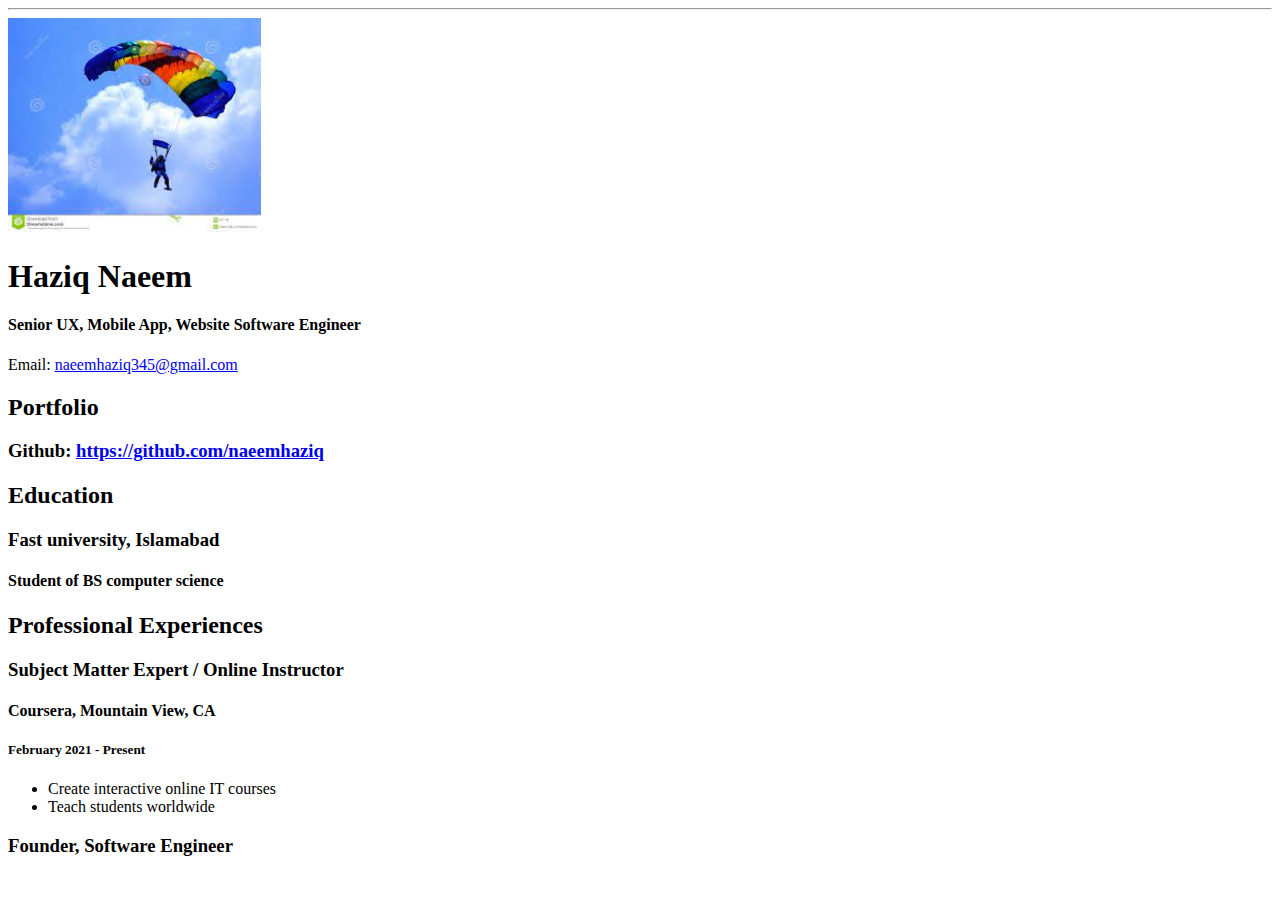
==== resume.html @ 495dc234 "Add files via upload" ====
<!doctype html>

<!-- this is a comment for human! -->

<html lang="en">

  <header>
    <title>Haziq Naeem's Resume</title>
     <link rel="stylesheet" href="css/master.css">
     <link rel="haziq.jpg" href="haziq'jpg" type="haziq.jpg">
     <link rel="shortcut" href="haziq'jpg" type="haziq.jpg">
     <meta name="viewport" content="width=device-width, initial-scale=1, shrink-to-fit=no">
     <meta name="name" content="Haziq Naeem's Portal">
     <meta name="robots" content="noindex, nofollow">
  </header>

  <body>
    <hr>

    <img src="haziq.jpg" alt="Haziq Naeem's haziq" width="20%">

    <h1>Haziq Naeem</h1>
    <h4>Senior UX, Mobile App, Website Software Engineer</h4>

    <p>Email: <a href="mailto:naeemhaziq345@gmail.com" target="_blank">naeemhaziq345@gmail.com</a></p>
    <!-- don't post physical address, personal phone number or other personal information! -->

    <h2>Portfolio</h2>
      <h3>Github: <a href="https://github.com/naeemhaziq" target="_blank">https://github.com/naeemhaziq</a></h3>

    <h2>Education</h2>

    <h3>Fast university, Islamabad</h3>
    <h4>Student of BS computer science</h4>

    <h2>Professional Experiences</h2>

    <h3>Subject Matter Expert / Online Instructor</h3>
    <h4>Coursera, Mountain View, CA</h4>
    <h5>February 2021 - Present</h5>
       <ul>
         <li>Create interactive online IT courses</li>
         <li>Teach students worldwide</li>
       </ul>

    <h3>Founder, Software Engineer</h3>
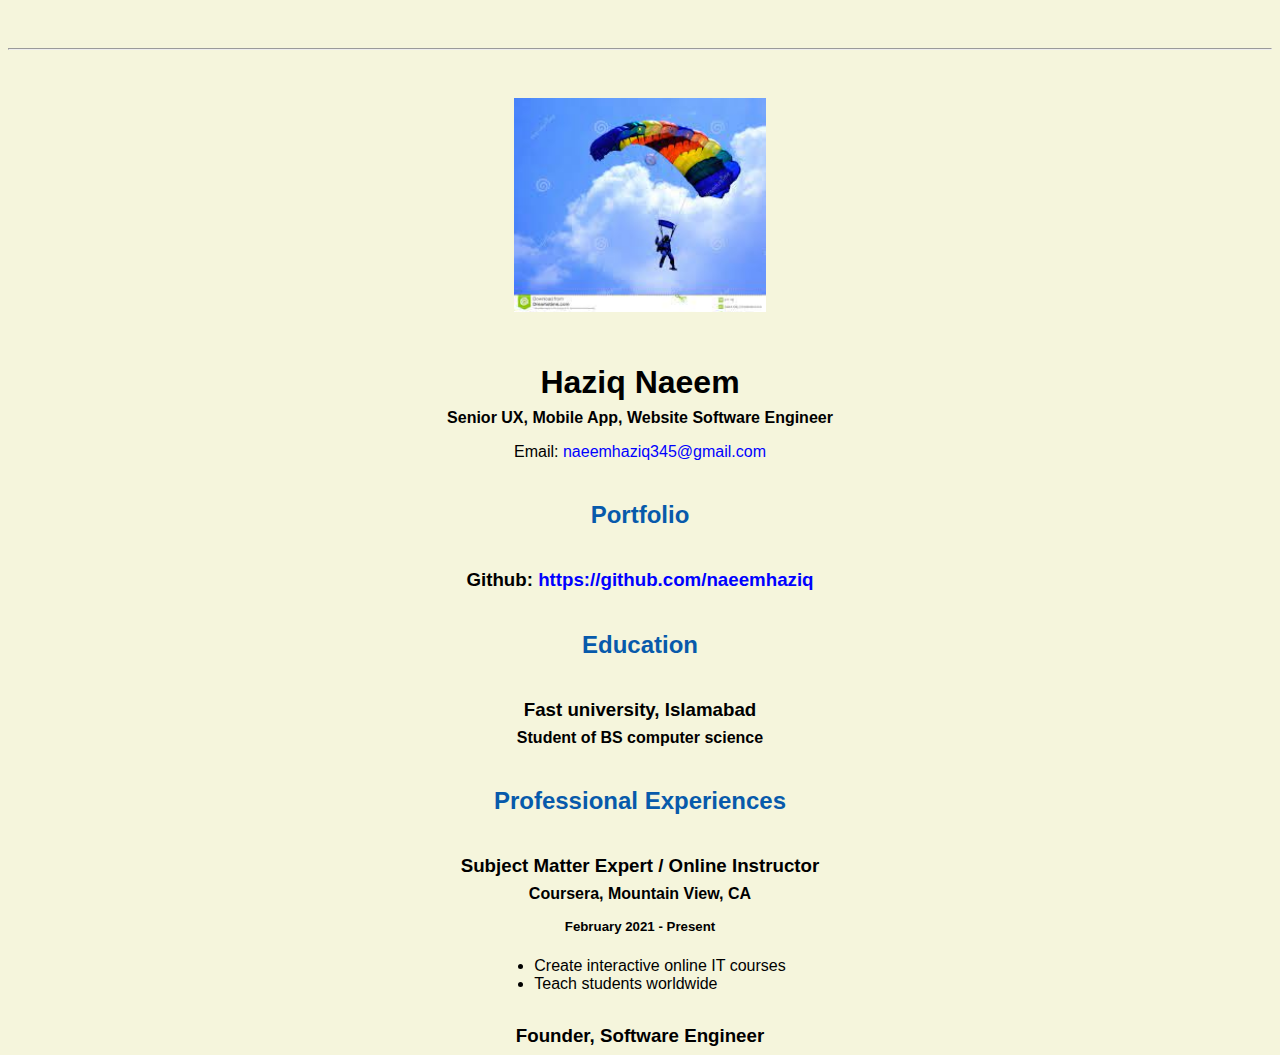
==== commit f9eee44d: "Update resume.html" ====
--- a/resume.html
+++ b/resume.html
@@ -11,7 +11,6 @@
      <link rel="shortcut" href="haziq'jpg" type="haziq.jpg">
      <meta name="viewport" content="width=device-width, initial-scale=1, shrink-to-fit=no">
      <meta name="name" content="Haziq Naeem's Portal">
-     <meta name="robots" content="noindex, nofollow">
   </header>
 
   <body>
--- a/css/master.css
+++ b/css/master.css
@@ -0,0 +1,63 @@
+/* Cascading stylesheet for the website */
+
+/* Text inside these asterisks and slashes are comments for human */
+
+ a{
+   color: blue; /* set the text color to blue here */
+   text-decoration: none; /* This means we do not want hyperlinks to underlined */
+ }
+
+ a:hover {
+   color: red; /* set the text color to red here */
+   text-decoration: none: /* This means we do not want hyperlinks to be underlined */
+ }
+
+ body {
+   background-color: beige; /* set the background color here */
+   color: black; /* set the text color to black here */
+   font-family: Arial, Helvetica, sans-serif; /* set the font here*/
+   text-align: center; /* set the text alignment here */
+ }
+
+ footer{
+   margin-top: 2rem;
+   margin-bottom: 2rem;
+ }
+
+h1 {
+  margin-bottom: 0.5rem;
+  margin-top: 3rem;
+}
+
+h2 {
+  color: #075AAB; /* set the text color of to #075AAB here */
+  /* set both the bottom margin and top margin to 2.5rem here */
+  margin-bottom: 2.5rem;
+  margin-top: 2.5rem;
+}
+
+h3 {
+  margin-bottom: 0;
+  margin-top: 2rem;
+}
+
+h4 {
+  margin-bottom: 1rem;
+  margin-top: 0.5rem;
+}
+
+h5 {
+  margin-top: 0.5rem;
+}
+
+hr {
+  margin-bottom: 3rem;
+  margin-top: 3rem;
+}
+
+/* this controls how the bullet points in the resume page looks */
+ul {
+  display: table;
+  margin: 0 auto;
+  text-align: left;
+}
